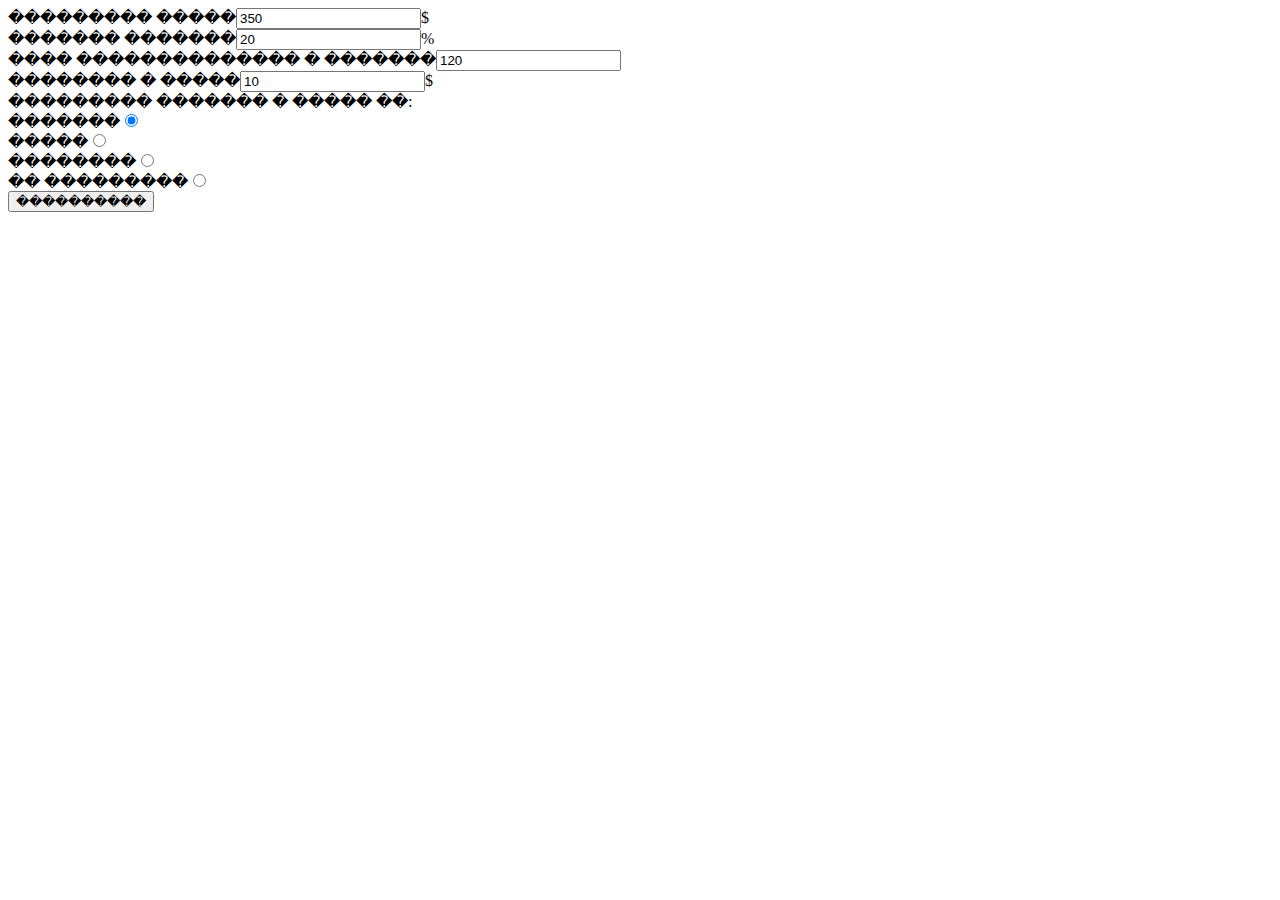
==== calc_of_profit1.html @ f303259e "add_calc1" ====
<html>
<head>
</head>
<body>
<style>
.bol
{
	font-weight: bold;
}
</style type="text/css">
<script>
//����� ������� �������� ������� 20% �������. ���� � ��� 20% �� � ����� ���������� 20/12=1.7% (���� �� ��������). ����� �����1 ���� 350*0.017+350=355.95 ����� 10$ �������� = 345.95
function calc()
{
	var money = parseFloat(document.getElementById("start").value);
	var proc = parseFloat(document.getElementById("proc").value);
	var mon = parseInt(document.getElementById("mon").value);
	var com = parseFloat(document.getElementById("com").value);
	proc/=12;

	if( document.getElementById("ok10").checked )
	{
		proc = (Math.ceil(proc*10)/10)
	}
	else if( document.getElementById("ok100").checked )
	{
		proc = (Math.ceil(proc*100)/100)
	}
	else if( document.getElementById("ok1000").checked )
	{
		proc = (Math.ceil(proc*1000)/1000)
	}
	var out = "������� � �����="+proc+"<br>";
	var moco = 0;
	var year = 0;
	for(i=0;i<mon;i++)
	{
		money += money*proc*0.01;
		money -= com;
		out += "����� ����� "+(i+1)+", �������= <span class='bol'>"+(Math.ceil(money*100)/100) +"</span> �������� ��� <br>"
		moco++;
		if(moco>=12)
		{
			year++;
			moco=0
			out += "________________��� ����� "+year+" __________________________<br>";
		}
	}
	document.getElementById("out").innerHTML = out;
}
</script>
<form name="f">
��������� �����<input id="start" value="350">$<br>
������� �������<input id="proc" value="20">%<br>
���� �������������� � �������<input id="mon" value="120"><br>
�������� � �����<input id="com" value="10">$<br>
��������� ������� � ����� ��:<br>
�������<input name="ok" type="radio" id="ok10" checked="checked"><br>
�����<input name="ok" type="radio" id="ok100"><br>
��������<input name="ok" type="radio" id="ok1000"><br>
�� ���������<input name="ok" type="radio" id="okN"><br>
<input type="button" value="����������" onclick="calc()"><br>
</form>
<div id="out"></div>
</body>
</html>
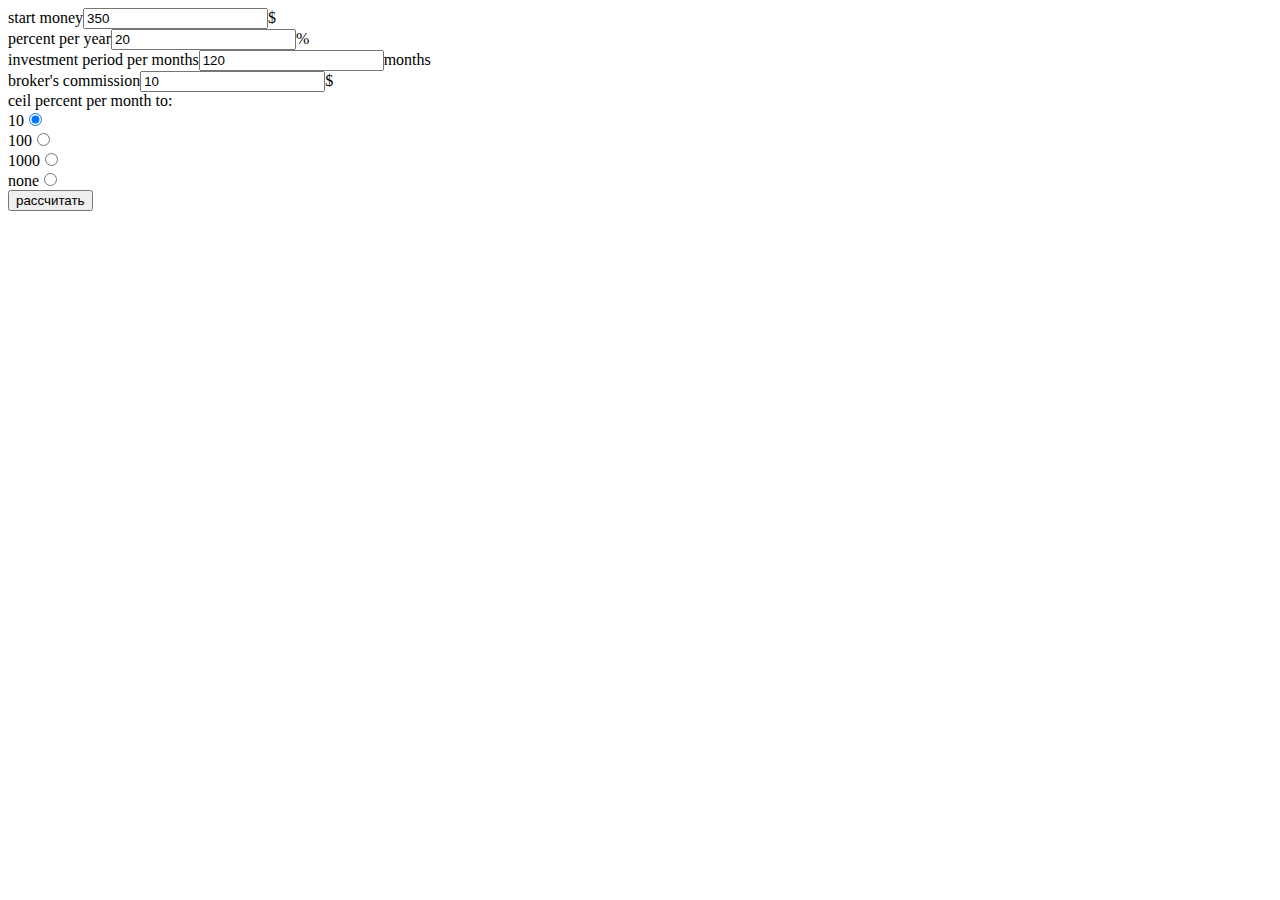
==== commit 21576a79: "calc1_2" ====
--- a/calc_of_profit1.html
+++ b/calc_of_profit1.html
@@ -1,5 +1,7 @@
+<!DOCTYPE html> 	
 <html>
 <head>
+<meta charset="windows-1251">
 </head>
 <body>
 <style>
@@ -9,7 +11,6 @@
 }
 </style type="text/css">
 <script>
-//����� ������� �������� ������� 20% �������. ���� � ��� 20% �� � ����� ���������� 20/12=1.7% (���� �� ��������). ����� �����1 ���� 350*0.017+350=355.95 ����� 10$ �������� = 345.95
 function calc()
 {
 	var money = parseFloat(document.getElementById("start").value);
@@ -30,35 +31,48 @@
 	{
 		proc = (Math.ceil(proc*1000)/1000)
 	}
-	var out = "������� � �����="+proc+"<br>";
+	var out = "percent per month="+proc+"<br><br>";
 	var moco = 0;
 	var year = 0;
+	var co = "black";
 	for(i=0;i<mon;i++)
 	{
 		money += money*proc*0.01;
 		money -= com;
-		out += "����� ����� "+(i+1)+", �������= <span class='bol'>"+(Math.ceil(money*100)/100) +"</span> �������� ��� <br>"
+
+		if(money>0)
+		{
+			co="green";
+		}
+		else
+		{
+			co="red";
+		}
+		
+		out += "month "+(i+1)+", money= <span style='color: "+co+";'> <span class='bol'>"+(Math.ceil(money*100)/100) +"</span></span> $ <br>"
+		
+
 		moco++;
 		if(moco>=12)
 		{
 			year++;
 			moco=0
-			out += "________________��� ����� "+year+" __________________________<br>";
+			out += "_____year "+year+" _____<br>";
 		}
 	}
 	document.getElementById("out").innerHTML = out;
 }
 </script>
 <form name="f">
-��������� �����<input id="start" value="350">$<br>
-������� �������<input id="proc" value="20">%<br>
-���� �������������� � �������<input id="mon" value="120"><br>
-�������� � �����<input id="com" value="10">$<br>
-��������� ������� � ����� ��:<br>
-�������<input name="ok" type="radio" id="ok10" checked="checked"><br>
-�����<input name="ok" type="radio" id="ok100"><br>
-��������<input name="ok" type="radio" id="ok1000"><br>
-�� ���������<input name="ok" type="radio" id="okN"><br>
+start money<input id="start" value="350">$<br>
+percent per year<input id="proc" value="20">%<br>
+investment period per months<input id="mon" value="120">months<br>
+broker's commission<input id="com" value="10">$<br>
+ceil percent per month to:<br>
+10<input name="ok" type="radio" id="ok10" checked="checked"><br>
+100<input name="ok" type="radio" id="ok100"><br>
+1000<input name="ok" type="radio" id="ok1000"><br>
+none<input name="ok" type="radio" id="okN"><br>
 <input type="button" value="����������" onclick="calc()"><br>
 </form>
 <div id="out"></div>
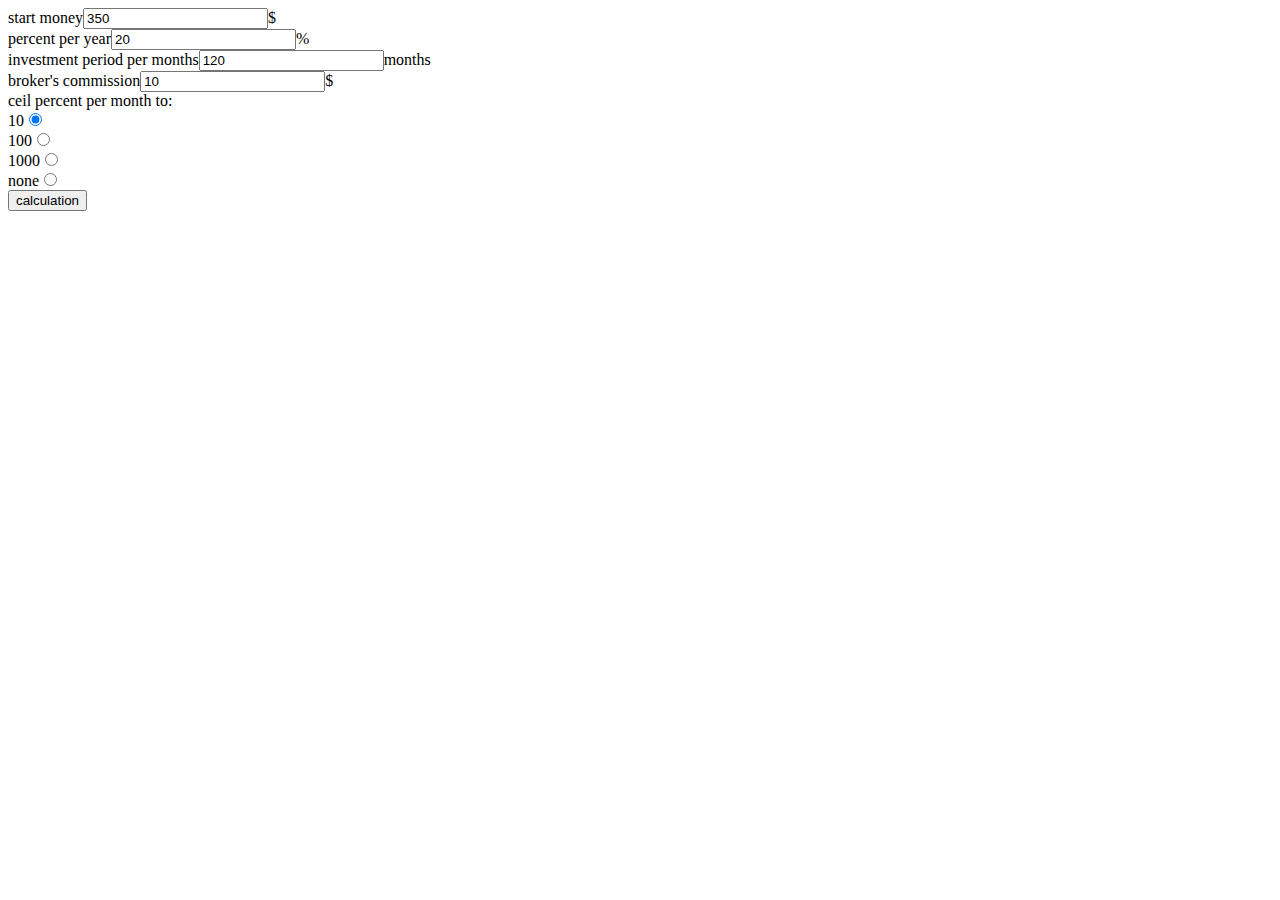
==== commit 0539cf80: "calc1_3" ====
--- a/calc_of_profit1.html
+++ b/calc_of_profit1.html
@@ -73,7 +73,7 @@
 100<input name="ok" type="radio" id="ok100"><br>
 1000<input name="ok" type="radio" id="ok1000"><br>
 none<input name="ok" type="radio" id="okN"><br>
-<input type="button" value="����������" onclick="calc()"><br>
+<input type="button" value="calculation" onclick="calc()"><br>
 </form>
 <div id="out"></div>
 </body>
